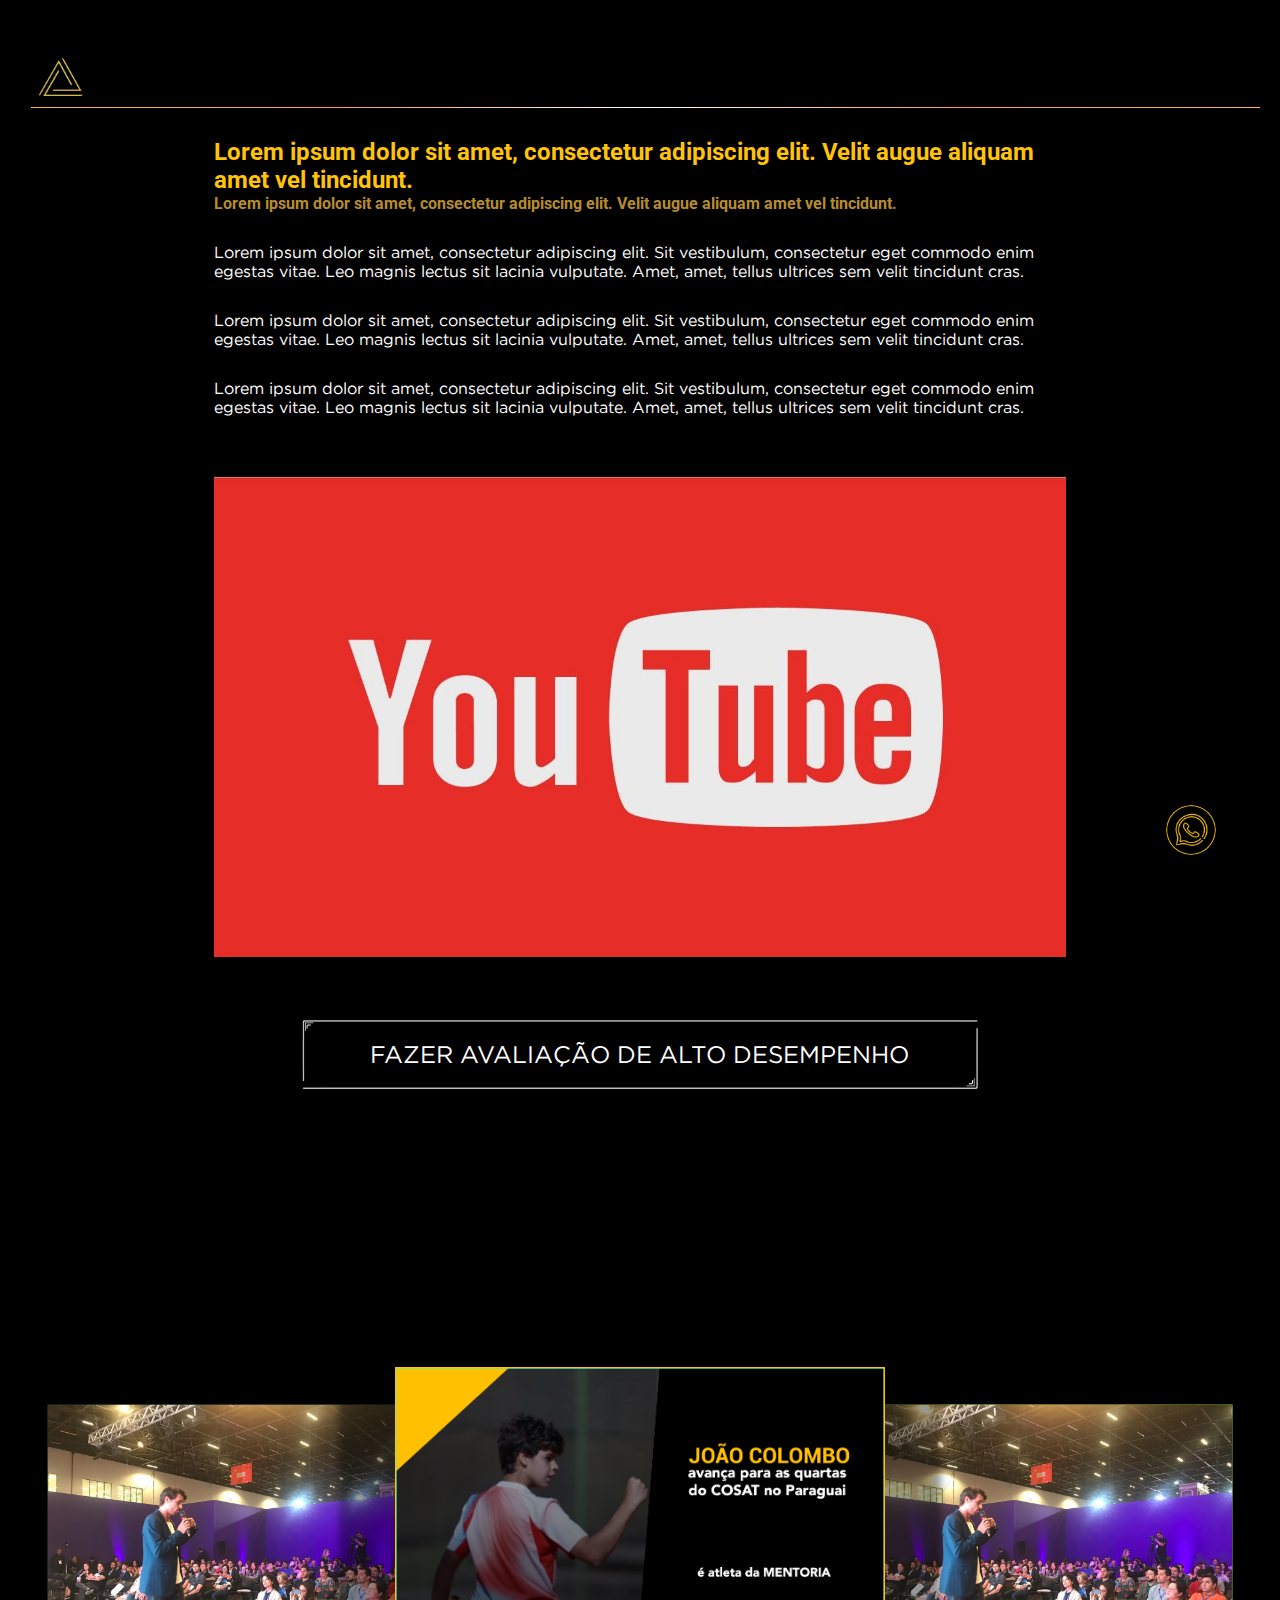
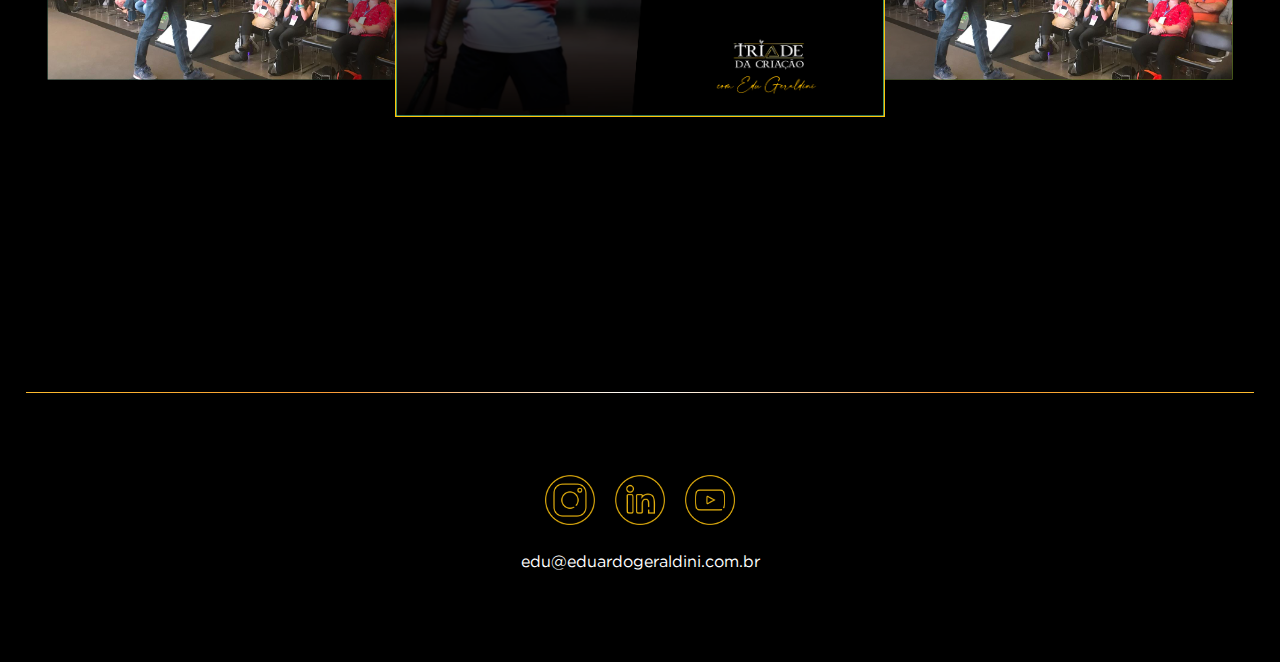
==== para_atletas.html @ 4f47d3ca "UPDATE: alterado logo" ====
<!DOCTYPE html>
<html lang="pt-BR">
    <head>
        <meta charset="UTF-8">
        <meta http-equiv="X-UA-Compatible" content="IE=edge">
        <meta name="viewport" content="width=device-width, initial-scale=1.0">

        <link rel="shortcut icon" href="./components/images/Ativo 2logo.png" type="image/x-icon">

        <link rel="preconnect" href="https://fonts.googleapis.com">
        <link rel="preconnect" href="https://fonts.gstatic.com" crossorigin>
        <link href="https://fonts.googleapis.com/css2?family=Roboto:wght@400;700&display=swap" rel="stylesheet">

    
        <link rel="stylesheet" href="./styles/global.css">
        <link rel="stylesheet" href="./styles/atleta.css">
        <script src="./scripts/js/global.js" defer></script>
    
        <title>Eduardo Geraldini</title>
    </head>
    <body>
        <main>
            <header id="main_header">
                <div class="logo">
                    <a href="/"><img class="bg_home" src="./components/images/Ativo 2logo.png"></a>
                </div>
                <nav class="main_menu" style="display: none;">
                    <ul class="menu">
                        <li class="menu_item"><a href="#">home</a></li>
                        <li class="menu_item"><a href="#section">seção 1</a></li>
                        <li class="menu_item"><a href="#section1">seção 2</a></li>
                    </ul>
                </nav>
            <div class="barra"></div>
            </header>
            <section class="content --1" id="home">
                <div class="box">
                    <h1>Lorem ipsum dolor sit amet, consectetur adipiscing elit. Velit augue aliquam amet vel tincidunt.</h1>
                    <h2>Lorem ipsum dolor sit amet, consectetur adipiscing elit. Velit augue aliquam amet vel tincidunt.</h2>
                    <p>Lorem ipsum dolor sit amet, consectetur adipiscing elit. Sit vestibulum, consectetur eget commodo enim egestas vitae. Leo magnis lectus sit lacinia vulputate. Amet, amet, tellus ultrices sem velit tincidunt cras.</p>
                    <p>Lorem ipsum dolor sit amet, consectetur adipiscing elit. Sit vestibulum, consectetur eget commodo enim egestas vitae. Leo magnis lectus sit lacinia vulputate. Amet, amet, tellus ultrices sem velit tincidunt cras.</p>
                    <p>Lorem ipsum dolor sit amet, consectetur adipiscing elit. Sit vestibulum, consectetur eget commodo enim egestas vitae. Leo magnis lectus sit lacinia vulputate. Amet, amet, tellus ultrices sem velit tincidunt cras.</p>
                    <video src="" poster="./components/images/Youtube-Thumbnail-Downloader.jpg"></video>
                    <div class="btn_google_form">
                        <a href="https://forms.gle/LegvNGj2AMkjWFtb8" target="_blank">FAZER AVALIAÇÃO DE ALTO DESEMPENHO</a>
                    </div>
                </div>
            </section>

            <section class="content --3" id="section1">
                <div class="slide">
                    <div class="row">
                        <article class="slide_item --a"><img src="./components/images/gallery_assets/Foto 4 WTW.jpeg" alt=""></article>
                        <article class="slide_item --b"><img src="./components/images/gallery_assets/Captura de Tela 2022-07-29 às 17.13.07.png" alt=""></article>
                        <article class="slide_item --c"><img src="./components/images/gallery_assets/Foto 4 WTW.jpeg" alt=""></article>
                    </div>
                </div>
            </section>
            <footer id="main_footer">
                <div class="barra"></div>
                <div class="footer_container">
                    <div class="social">
                        <ul class="social_icom">
                            <li><a href="#"><img src="./components/images/Ativo 5ICONE.png" alt="Instagram Ediardo Geraldini"></a></li>
                            <li><a href="#"><img src="./components/images/Ativo 6ICONE.png" alt="Linkedin Eduardo Geraldini"></a></li>
                            <li><a href="#"><img src="./components/images/Ativo 7ICONE.png" alt="Canal do youtube Ediardo Geraldini"></a></li>
                        </ul>
                    </div>
                    <div class="contato_info">
                        <ul>
                            <li style="display: none;"><img src="./components/images/whatsapp_logo.png">11 98545-6263</li>
                            <li>edu@eduardogeraldini.com.br </li>
                        </ul>
                    </div>
                </div>
                
                <a class="float_btn" href="https://api.whatsapp.com/send?phone=+5511985456263&text=Eduardo%20Geraldini"
        target="_blank">
        <img src="./components/images/whatsapp_logo.png" alt="Contato pelo WhatsApp" />
        </a>
            </footer>
        </main>
    </body>
</html>
---- styles/global.css ----
*,
*::after,
*::before{
    margin: 0;
    padding: 0;
    color: inherit;
    list-style: none;
    text-decoration: none;
    box-sizing: border-box;
    font-family: 'gotham';
}
@font-face {
    font-family: 'gotham';
    src: url('../components/fonts/gotham.woff2') format('woff2');
    src: url('../components/fonts/gotham.woff') format('woff');
    font-weight: normal;
    font-style: normal;}
:root{
    --height-MAIN_HEADER: 12vh;
    --default-horizontal-SPACING: 2.4vw;
    --minimum-horizontal-SPACING: .8vw;
    --default-vertical-SPACING: 3vh;
    --max-vertical-SPACING: 5vh;
    --minimum-vertical-SPACING: 1vh;
    --color-BG: black;
    --color-MAIN: #FFC309;
    --color-SECOND: #FF6C2F;
    --color-COMPLEMENTAR_1: #b78c30;
    --color-COMPLEMENTAR_2: #faedbc;
}
html{
    scroll-behavior: smooth;
}
:target{
    scroll-margin-top: var(--height-MAIN_HEADER);
}

.titulos{
    display: block;
    width: 100%;
    color: var(--color-COMPLEMENTAR_1);
}

body{
    background-color: var(--color-BG);
}

section, #main_header, #main_footer{
    width: 100%;
}

section{
    padding: 0 var(--default-horizontal-SPACING);
    height: 88vh;
    max-width: 1366px;
}
main{
    margin: 0 auto;
    max-width: 1366px;
}
h1, h2, h3{
    font-family: 'Roboto';
}

#home{
    margin-top: var(--height-MAIN_HEADER);
}

#main_header{
    top: 0;
    z-index: 2;
    display: flex;
    position: fixed;
    max-width: 1366px;
    padding: 0 var(--default-horizontal-SPACING);
    align-items: flex-end;
    justify-content: space-between;
    height: var(--height-MAIN_HEADER);
    background-color: var(--color-BG);
    min-height: var(--height-MAIN_HEADER);
}
.barra{
    position:absolute;
    width: 96%;
    max-width: 1366px;
    height: 1px;
    background: rgb(253,187,45);
    background: linear-gradient(318deg, rgba(253,187,45,1) 0%, rgba(250,155,54,1) 25%, rgba(255,255,255,1) 50%, rgba(250,155,54,1) 75%, rgba(253,187,45,1) 100%);
}
.logo{
    display: flex;
    align-items: center;
    justify-content: center;
    padding: .5rem;
    width: 60px;
    height: auto;
}
.logo img{
    width: 100%;
    height: auto;
}
.menu{
    display: flex;
    color: white;
    font-size: 18px;
    align-items: center;
    font-family: 'roboto';
    text-transform: uppercase;
    gap: var(--default-horizontal-SPACING);
    padding-bottom: var(--minimum-vertical-SPACING);
}
.menu_item:hover{
    font-weight: bolder;
    transform: scale(1.1);
    color: var(--color-MAIN);
    transition: all 100ms linear;
}

#main_footer{
    display: flex;
    flex-direction: column;
    align-items: center;
    height: 30vh;
}
.footer_container{
    display: flex;
    flex-direction: column;
    justify-content: center;
    align-items: center;
    height: 100%;
}
.social{
    display: flex;
    width: auto;
    justify-content: space-between;
}
.social_icom{
    display: flex;
    align-self: center;
    justify-content: space-between;
    gap: 20px;
    /* width: 180px; */
}
.social_icom img{
    width: 50px;
}

.contato_info ul{
    display: flex;
    flex-direction: column;
    width: 100%;
    color: white;
    align-items: center;
}
.contato_info ul li{
    display: flex;
    column-gap: 10px;
    justify-content: space-center;
    align-items: center;
    height: 4vh;
    margin-top: 15px;
}
.contato_info img{
    width: 40px;
    height: 40px;
}
.float_btn{
    position:fixed;
    display: flex;
    align-items: center;
    justify-content: center;
    bottom:5%;
    right:5%;
    background-color: rgb(0, 0, 0);
    clip-path: circle();
}
.float_btn img{
    width: 50px;
}
@media (min-width:1367px) {
    main{

        width: 1366px;
    }
    section{
        padding: 0 0 0 0;
    }
    #main_header{
        padding-left: 0;
        padding-right: var(--minimum-horizontal-SPACING);
        width: 100%;
    }
    .barra{
        width: 100%;
    }
}
---- styles/atleta.css ----
body{
    color: white;
}
#home{
    display: flex;
    justify-content: center;
    height: auto;
}

.box{
    display: flex;
    flex-wrap: wrap;
    justify-content: left;
    width: 70%;
    height: auto;
    margin-top: 30px;
}
.box p{
    margin-top: 30px;
}
.box h1{
    font-size:1.5em;
    color: var(--color-MAIN);
}
.box h2{
    font-size: 1em;
    color: var(--color-COMPLEMENTAR_1);
}
video{
    width: 100%;
    margin: 60px 0;
}
.btn_google_form{
    width: 80%;
    margin: 0 auto;
    border-radius: 4px;
    padding: .2rem;
}
.btn_google_form:hover{
    font-weight: bolder;
    background-color: var(--color-SECOND);
}
.btn_google_form a{
    display: flex;
    justify-content: center;
    font-size: 1.5em;
    margin: 0 auto;
    width: 100%;
    height: auto;
    transition: background-color linear 100ms;
    
    border: 20px solid black;
    border-image: url('../components/images/Ativo\ 35PARA\ NEGOCIOS.png') 100% round;
    /* border-image-width: auto; */
    border-image-slice: 27;
    overflow: hidden;
}
.--3{
    display: flex;
    justify-content: center;
    align-items: center;
    height: 100vh;
    /* background-color: gray; */
}

.slide{
    display: flex;
    justify-content: center;
    align-items: center;
    width: 1000px;
    height: 450px;
    /* background-color: aquamarine; */
}
.row{
    display: flex;
    gap: 50px;
}
.slide_item{
    width: 350px;
    height: 250px;
    overflow: hidden;
}
.slide_item img{
    width: 100%;
    height: auto;
}
.--a{
    order: 1;
    transform: scale(1.1);
    background-color: rgb(13, 73, 53);
}
.--b{
    order: 2;
    z-index: 1;
    transform: scale(1.4);
    border: 1px solid var(--color-MAIN);
    background-color: aqua;
    box-shadow: 50px 0px 5px -10px rgba(0, 0, 0, 0.4), -50px 0px 5px -10px rgba(0, 0, 0, 0.4);
}
.--c{
    order: 3;
    transform: scale(1.1);
    background-color: yellowgreen;
}
@media screen and (max-width:820px) {
    .--1, .--3{
        display: none;
    }
    .--2{
        /* width: 90%; */
        transform: scale(0);
    }
}
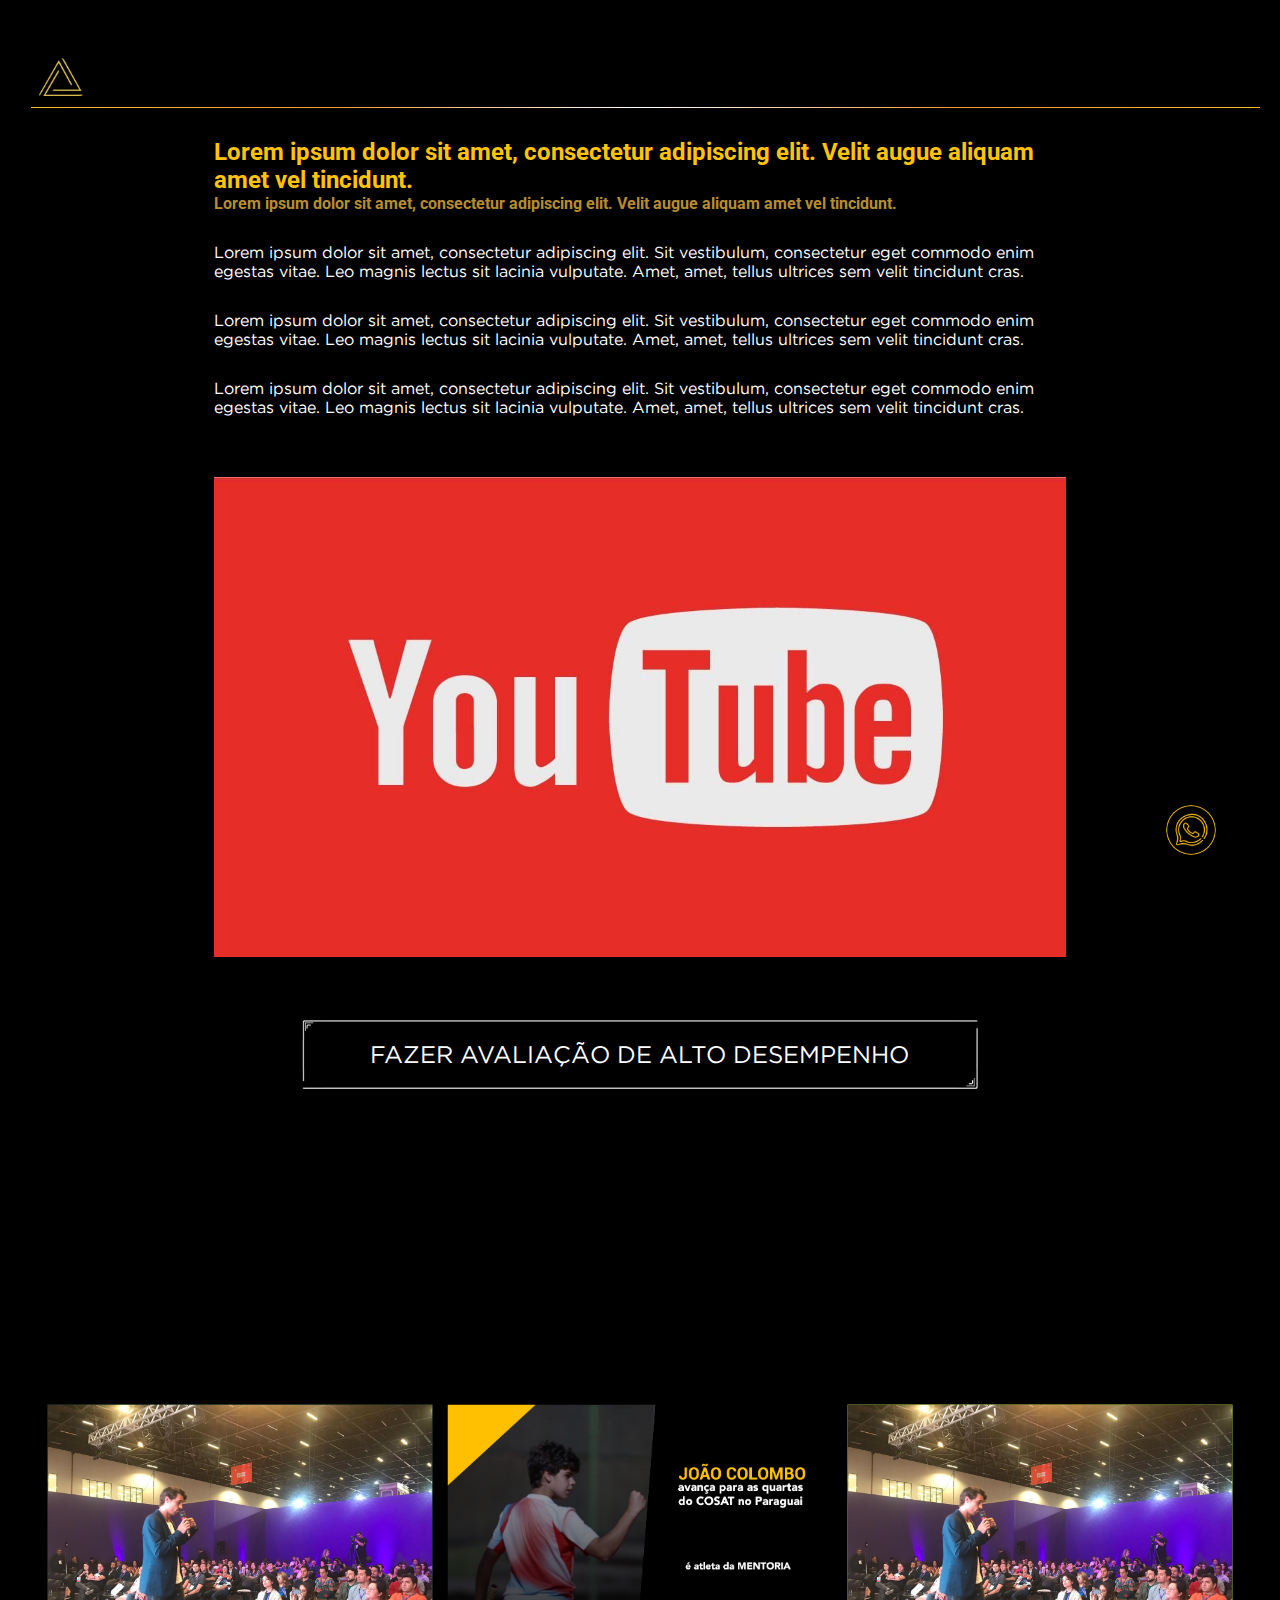
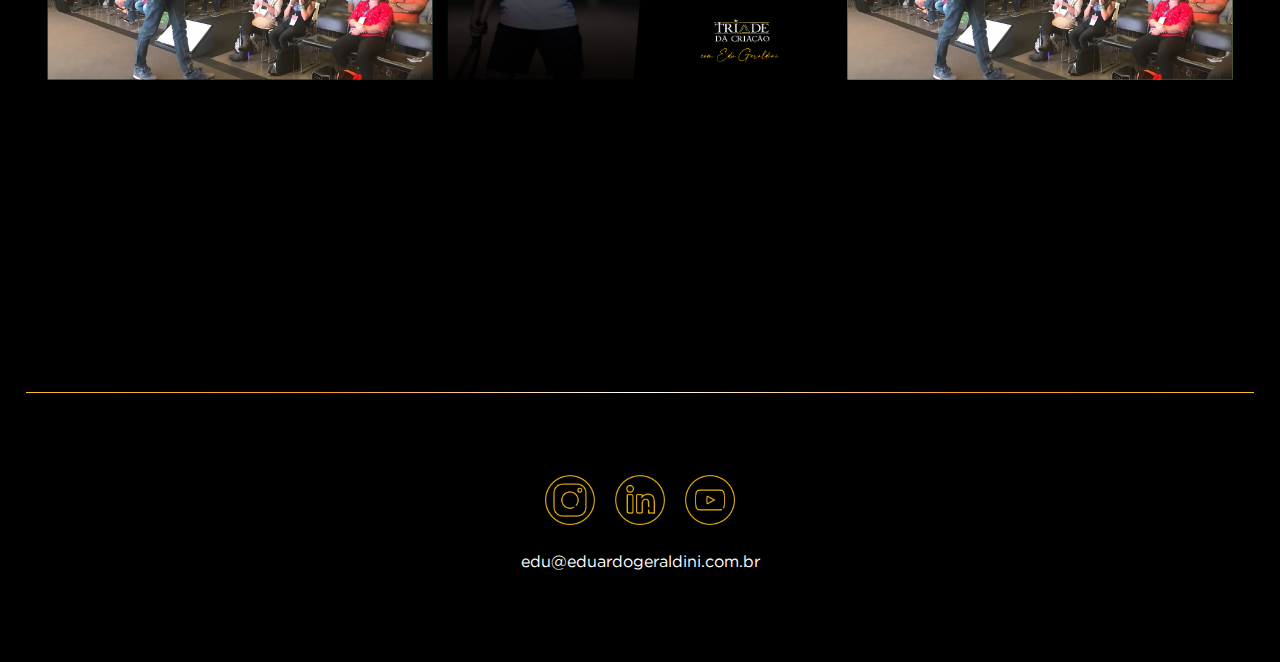
==== commit b1d9c50c: "UPDATE: inicio da interação do slide" ====
--- a/para_atletas.html
+++ b/para_atletas.html
@@ -50,7 +50,7 @@
             <section class="content --3" id="section1">
                 <div class="slide">
                     <div class="row">
-                        <article class="slide_item --a"><img src="./components/images/gallery_assets/Foto 4 WTW.jpeg" alt=""></article>
+                        <article class="slide_item --a"><img class="imgem" src="./components/images/gallery_assets/Foto 4 WTW.jpeg" alt=""></article>
                         <article class="slide_item --b"><img src="./components/images/gallery_assets/Captura de Tela 2022-07-29 às 17.13.07.png" alt=""></article>
                         <article class="slide_item --c"><img src="./components/images/gallery_assets/Foto 4 WTW.jpeg" alt=""></article>
                     </div>
--- a/styles/global.css
+++ b/styles/global.css
@@ -182,6 +182,11 @@
 
         width: 1366px;
     }
+    .logo{
+        height: auto;
+        width: 100%;
+        background-color: #b78c30;
+    }
     section{
         padding: 0 0 0 0;
     }
--- a/styles/atleta.css
+++ b/styles/atleta.css
@@ -92,15 +92,19 @@
 .--b{
     order: 2;
     z-index: 1;
-    transform: scale(1.4);
-    border: 1px solid var(--color-MAIN);
-    background-color: aqua;
-    box-shadow: 50px 0px 5px -10px rgba(0, 0, 0, 0.4), -50px 0px 5px -10px rgba(0, 0, 0, 0.4);
+    transform: scale(1.1);
+    transition: all 500ms linear;
 }
 .--c{
     order: 3;
     transform: scale(1.1);
     background-color: yellowgreen;
+}
+.dest{
+    transform: scale(1.4);
+    background-color: aqua;
+    border: 1px solid var(--color-MAIN);
+    box-shadow: 50px 0px 5px -10px rgba(0, 0, 0, 0.4), -50px 0px 5px -10px rgba(0, 0, 0, 0.4);
 }
 @media screen and (max-width:820px) {
     .--1, .--3{
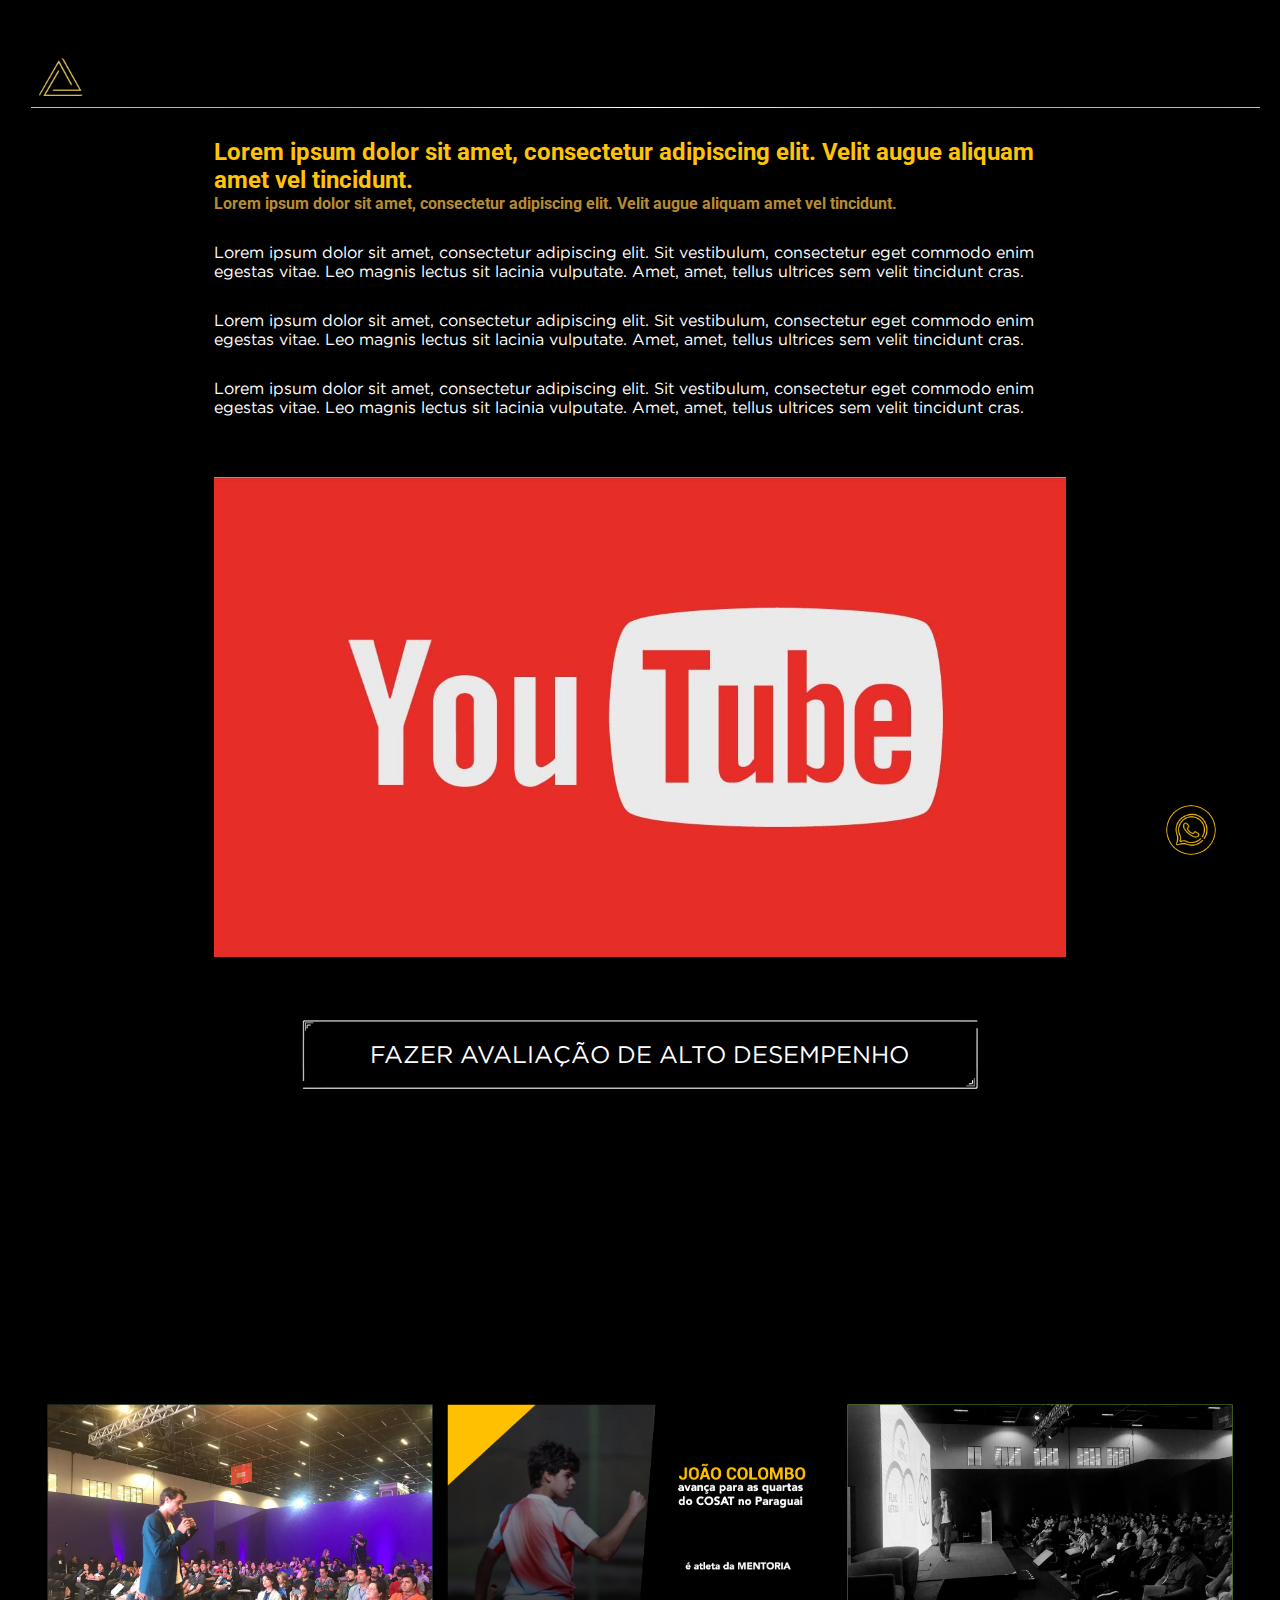
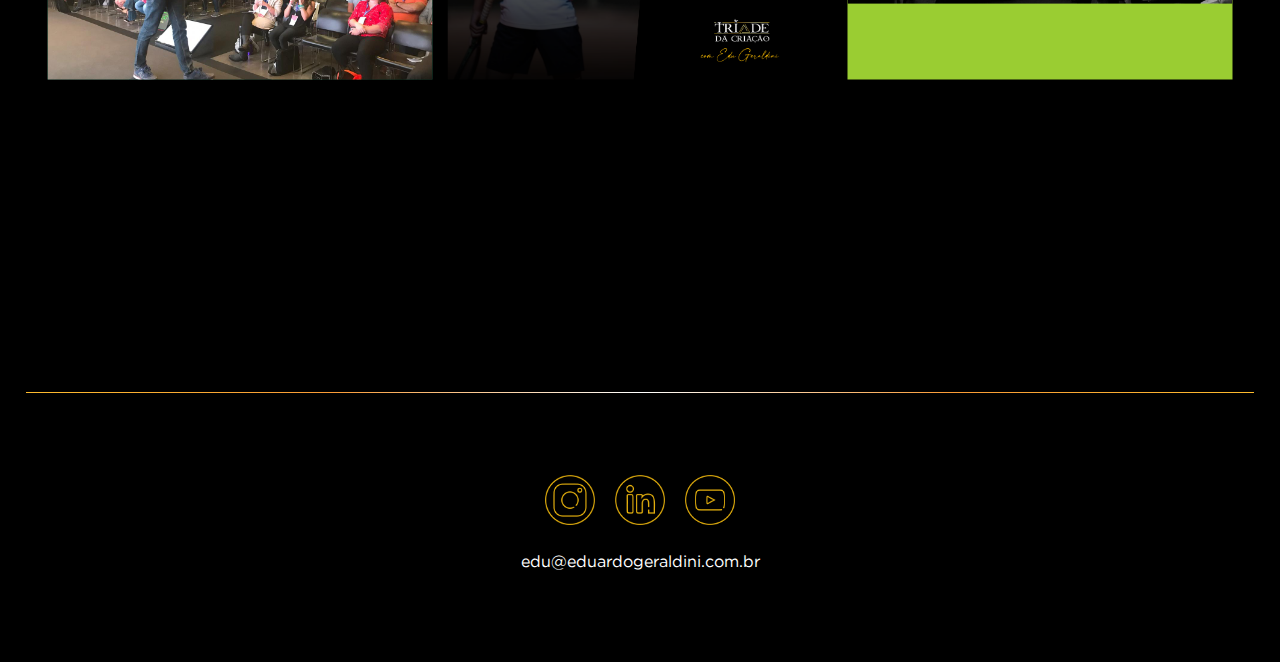
==== commit 52c630dd: "UPDATE: inicio da interação do slide" ====
--- a/para_atletas.html
+++ b/para_atletas.html
@@ -52,7 +52,7 @@
                     <div class="row">
                         <article class="slide_item --a"><img class="imgem" src="./components/images/gallery_assets/Foto 4 WTW.jpeg" alt=""></article>
                         <article class="slide_item --b"><img src="./components/images/gallery_assets/Captura de Tela 2022-07-29 às 17.13.07.png" alt=""></article>
-                        <article class="slide_item --c"><img src="./components/images/gallery_assets/Foto 4 WTW.jpeg" alt=""></article>
+                        <article class="slide_item --c"><img src="./components/images/gallery_assets/Edu palestrando no WTW.png" alt=""></article>
                     </div>
                 </div>
             </section>
--- a/styles/atleta.css
+++ b/styles/atleta.css
@@ -101,7 +101,7 @@
     background-color: yellowgreen;
 }
 .dest{
-    transform: scale(1.4);
+    transform: scale(1.2);
     background-color: aqua;
     border: 1px solid var(--color-MAIN);
     box-shadow: 50px 0px 5px -10px rgba(0, 0, 0, 0.4), -50px 0px 5px -10px rgba(0, 0, 0, 0.4);
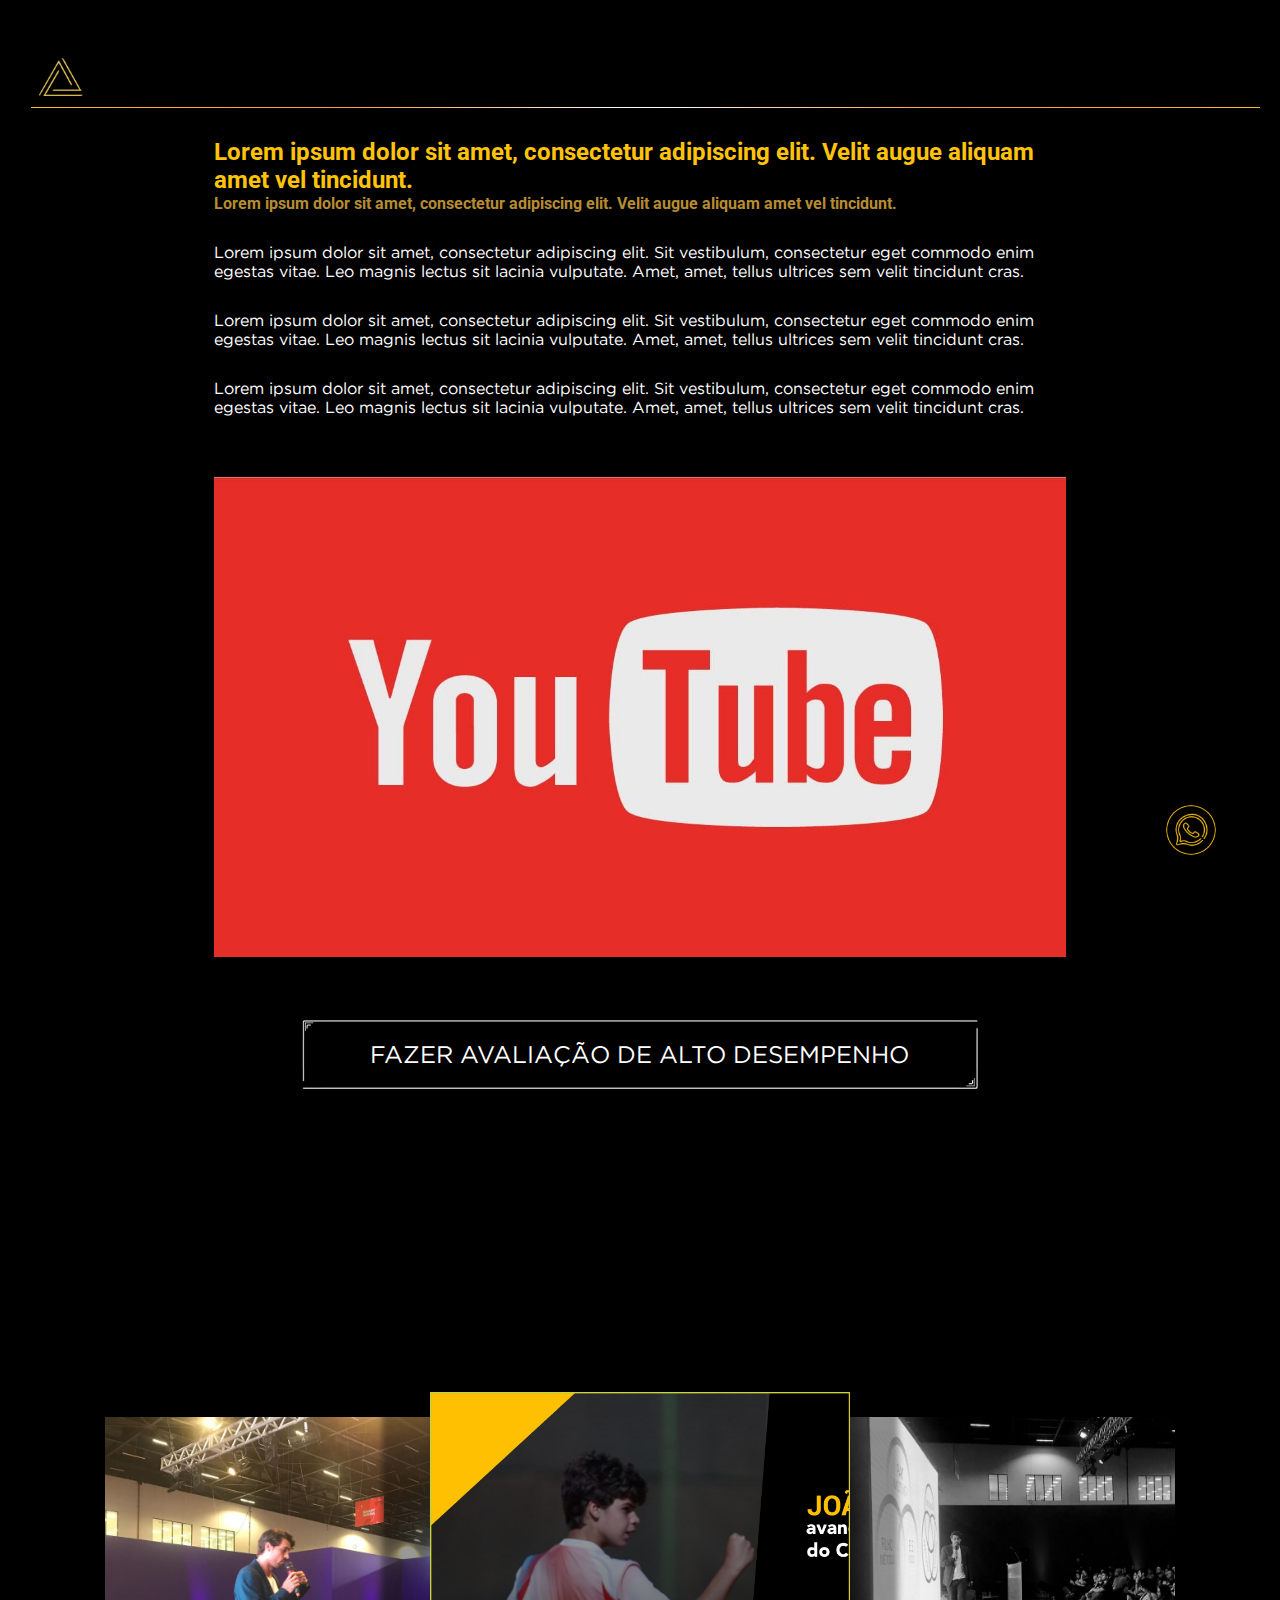
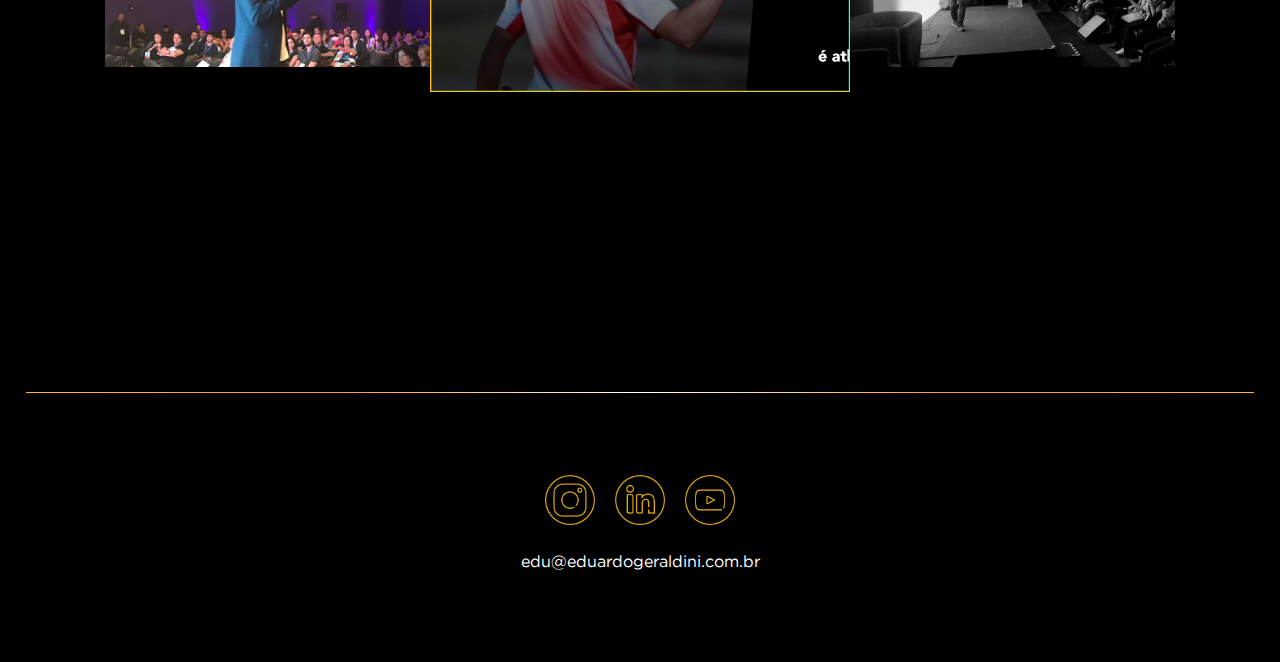
==== commit f00a2f31: "UPDATE: configurando slide da pagina de atletas" ====
--- a/para_atletas.html
+++ b/para_atletas.html
@@ -50,9 +50,9 @@
             <section class="content --3" id="section1">
                 <div class="slide">
                     <div class="row">
-                        <article class="slide_item --a"><img class="imgem" src="./components/images/gallery_assets/Foto 4 WTW.jpeg" alt=""></article>
-                        <article class="slide_item --b"><img src="./components/images/gallery_assets/Captura de Tela 2022-07-29 às 17.13.07.png" alt=""></article>
-                        <article class="slide_item --c"><img src="./components/images/gallery_assets/Edu palestrando no WTW.png" alt=""></article>
+                        <article class="slide_item --a slide_img"><img class="imgem" src="./components/images/gallery_assets/Foto 4 WTW.jpeg" alt=""></article>
+                        <article class="slide_item --b  dest" id="imagem_destaque"><img src="./components/images/gallery_assets/Captura de Tela 2022-07-29 às 17.13.07.png" alt=""></article>
+                        <article class="slide_item --c  slide_img"><img src="./components/images/gallery_assets/Edu palestrando no WTW.png" alt=""></article>
                     </div>
                 </div>
             </section>
--- a/styles/global.css
+++ b/styles/global.css
@@ -184,8 +184,6 @@
     }
     .logo{
         height: auto;
-        width: 100%;
-        background-color: #b78c30;
     }
     section{
         padding: 0 0 0 0;
--- a/styles/atleta.css
+++ b/styles/atleta.css
@@ -73,33 +73,36 @@
 }
 .row{
     display: flex;
-    gap: 50px;
+    gap: 10px;
+    left: 0;
+    transition: all 5s linear;
 }
+
 .slide_item{
     width: 350px;
     height: 250px;
     overflow: hidden;
 }
 .slide_item img{
-    width: 100%;
+    width: 150%;
     height: auto;
 }
 .--a{
     order: 1;
-    transform: scale(1.1);
+    /* transform: scale(1.1); */
     background-color: rgb(13, 73, 53);
 }
 .--b{
     order: 2;
     z-index: 1;
-    transform: scale(1.1);
     transition: all 500ms linear;
 }
 .--c{
     order: 3;
-    transform: scale(1.1);
+    /* transform: scale(1.1); */
     background-color: yellowgreen;
 }
+
 .dest{
     transform: scale(1.2);
     background-color: aqua;
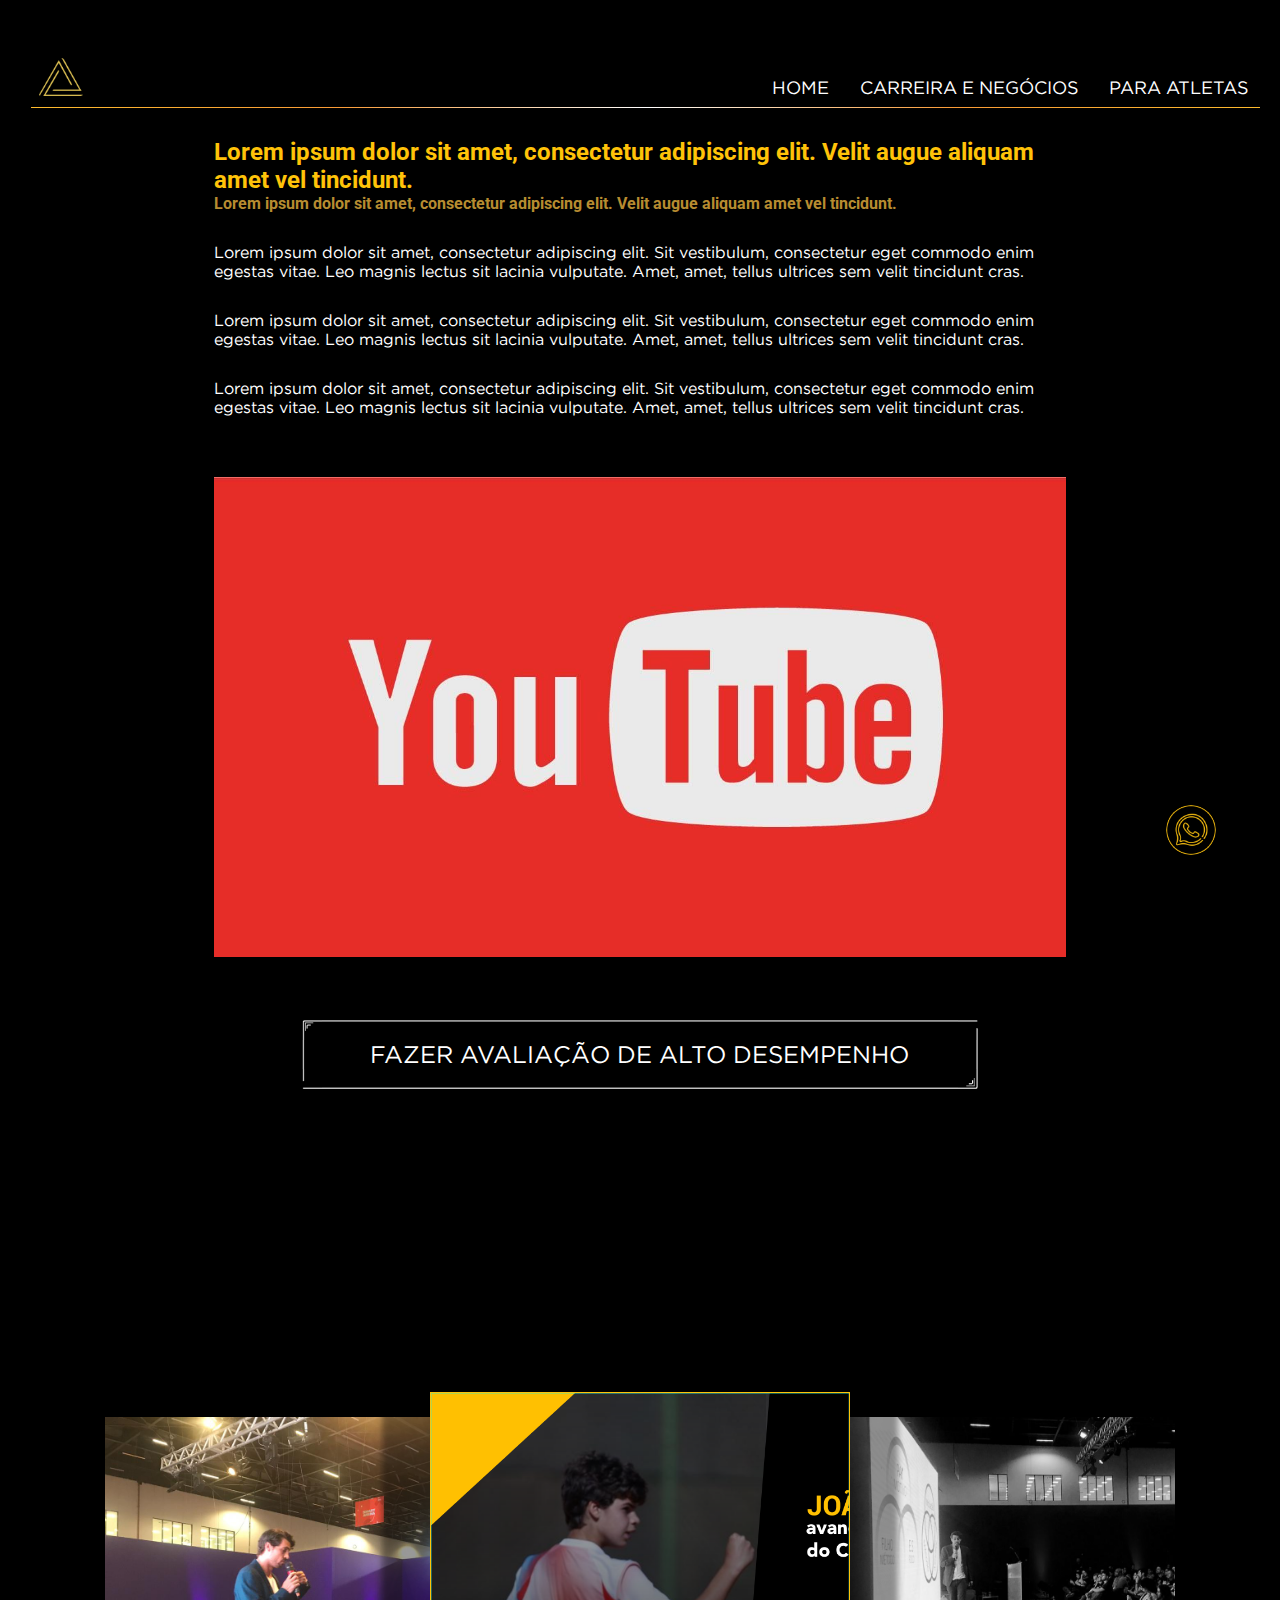
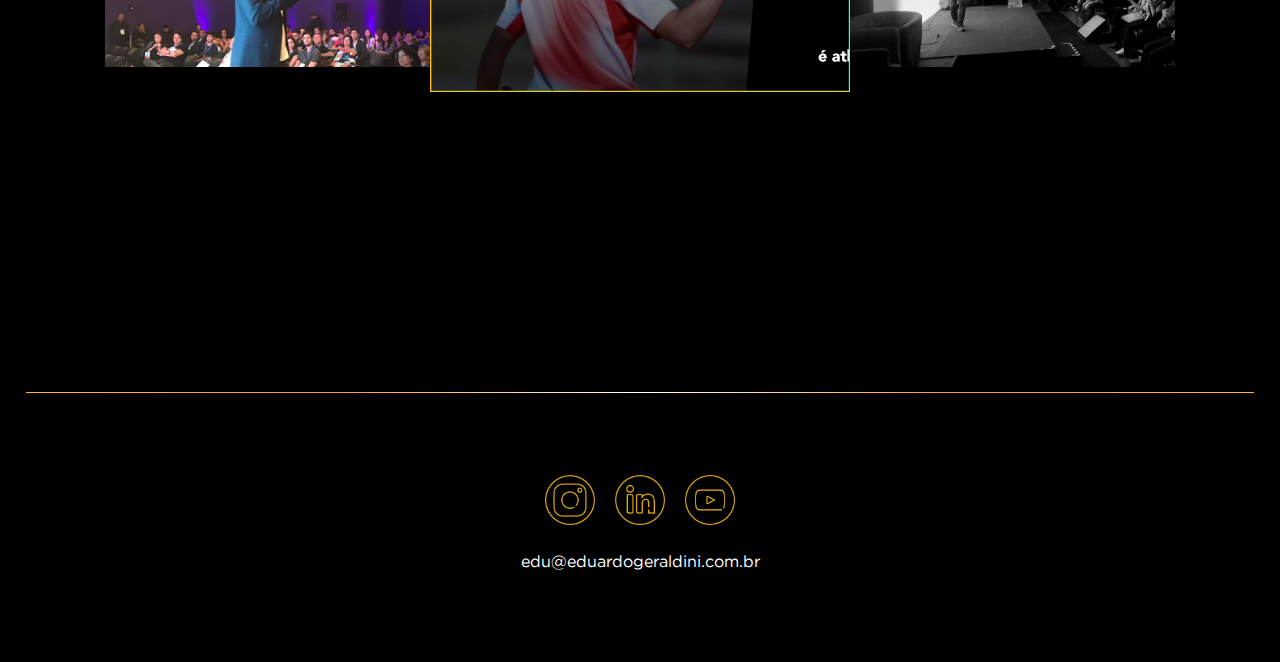
==== commit 4870e77a: "UPDATE: visibilidade do menu nas paginas de atleta e negocios reativado" ====
--- a/para_atletas.html
+++ b/para_atletas.html
@@ -24,11 +24,11 @@
                 <div class="logo">
                     <a href="/"><img class="bg_home" src="./components/images/Ativo 2logo.png"></a>
                 </div>
-                <nav class="main_menu" style="display: none;">
+                <nav class="main_menu">
                     <ul class="menu">
                         <li class="menu_item"><a href="#">home</a></li>
-                        <li class="menu_item"><a href="#section">seção 1</a></li>
-                        <li class="menu_item"><a href="#section1">seção 2</a></li>
+                        <li class="menu_item"><a href="./para_negocios.html">CARREIRA E NEGÓCIOS</a></li>
+                        <li class="menu_item"><a href="./para_atletas.html">para atletas</a></li>
                     </ul>
                 </nav>
             <div class="barra"></div>
@@ -61,9 +61,9 @@
                 <div class="footer_container">
                     <div class="social">
                         <ul class="social_icom">
-                            <li><a href="#"><img src="./components/images/Ativo 5ICONE.png" alt="Instagram Ediardo Geraldini"></a></li>
-                            <li><a href="#"><img src="./components/images/Ativo 6ICONE.png" alt="Linkedin Eduardo Geraldini"></a></li>
-                            <li><a href="#"><img src="./components/images/Ativo 7ICONE.png" alt="Canal do youtube Ediardo Geraldini"></a></li>
+                            <li><a href="https://www.instagram.com/eduardo.geraldini/"><img src="./components/images/Ativo 5ICONE.png" alt="Instagram Ediardo Geraldini"></a></li>
+                            <li><a href="https://br.linkedin.com/in/eduardoandradegeraldini"><img src="./components/images/Ativo 6ICONE.png" alt="Linkedin Eduardo Geraldini"></a></li>
+                            <li><a href="https://www.youtube.com/c/EduardoGeraldini"><img src="./components/images/Ativo 7ICONE.png" alt="Canal do youtube Ediardo Geraldini"></a></li>
                         </ul>
                     </div>
                     <div class="contato_info">
--- a/styles/atleta.css
+++ b/styles/atleta.css
@@ -75,13 +75,13 @@
     display: flex;
     gap: 10px;
     left: 0;
-    transition: all 5s linear;
 }
 
 .slide_item{
     width: 350px;
     height: 250px;
     overflow: hidden;
+    transition: all 5s linear;
 }
 .slide_item img{
     width: 150%;
@@ -102,7 +102,6 @@
     /* transform: scale(1.1); */
     background-color: yellowgreen;
 }
-
 .dest{
     transform: scale(1.2);
     background-color: aqua;
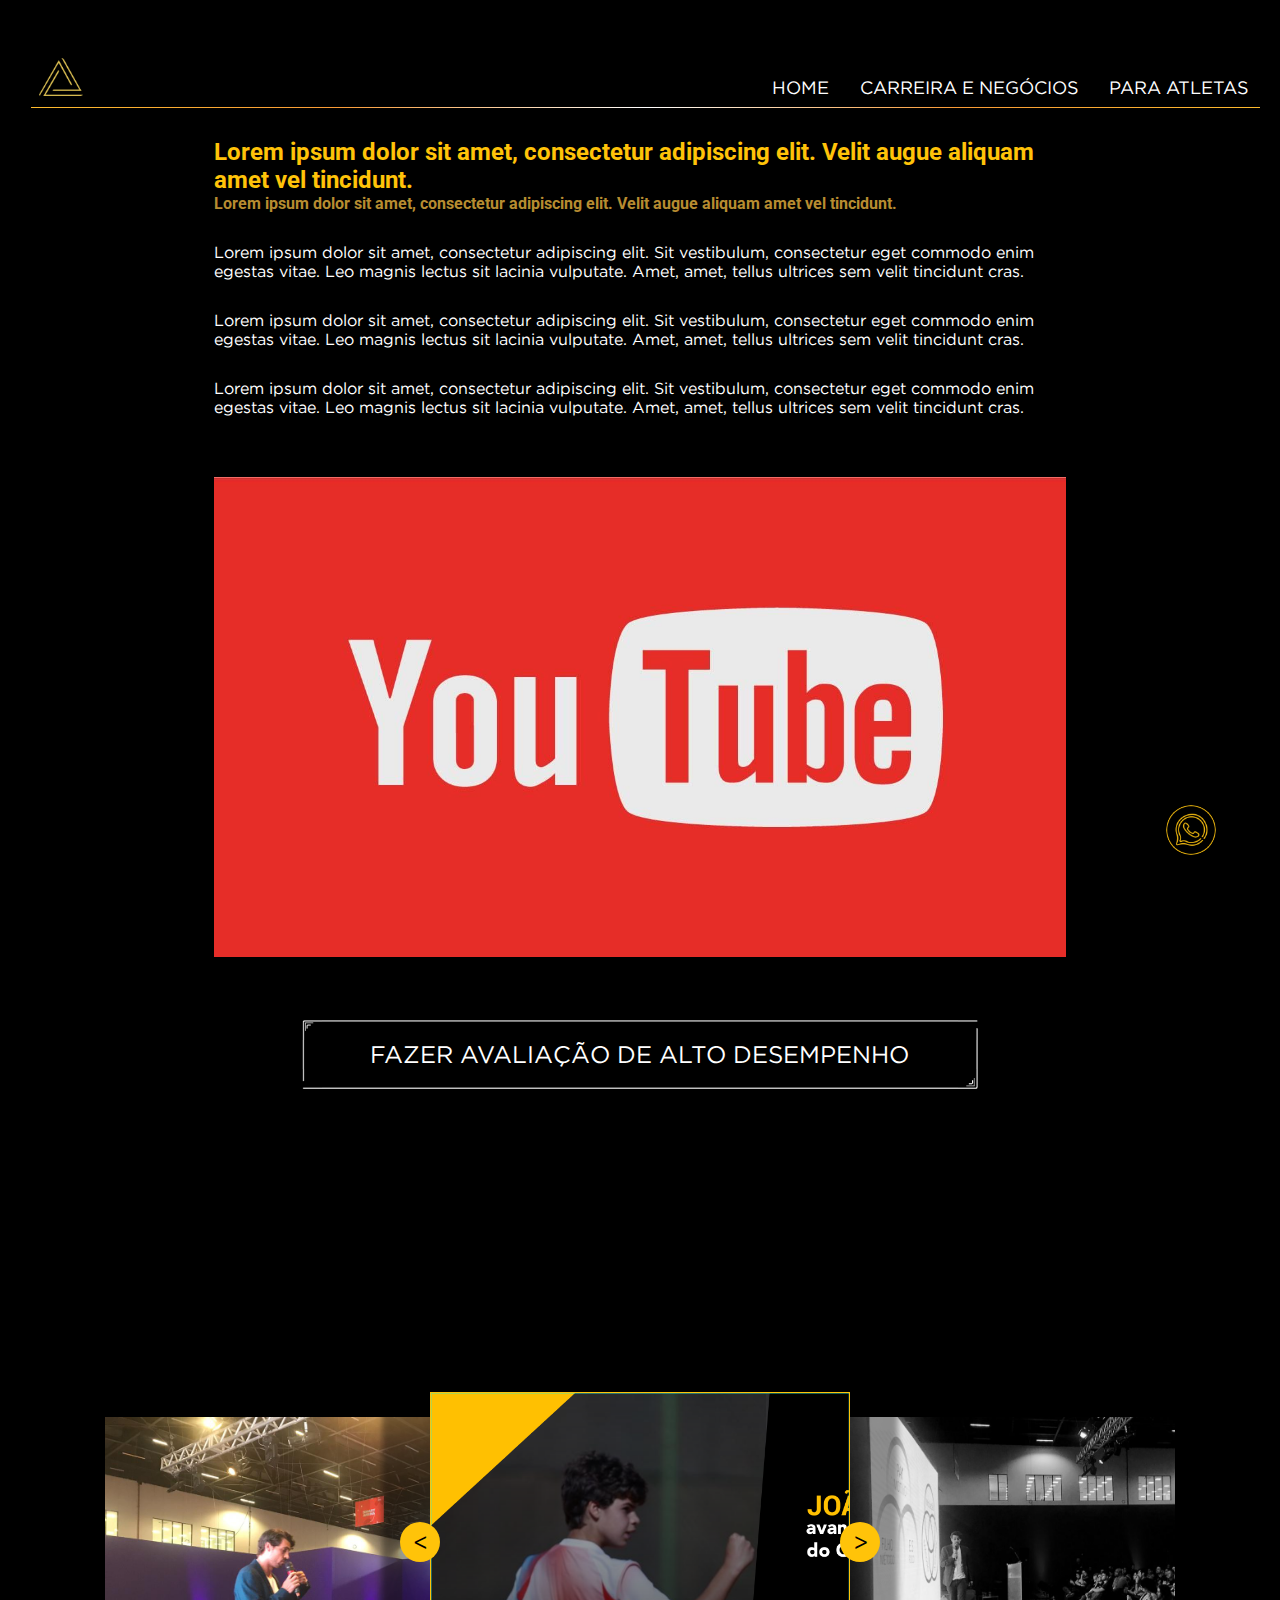
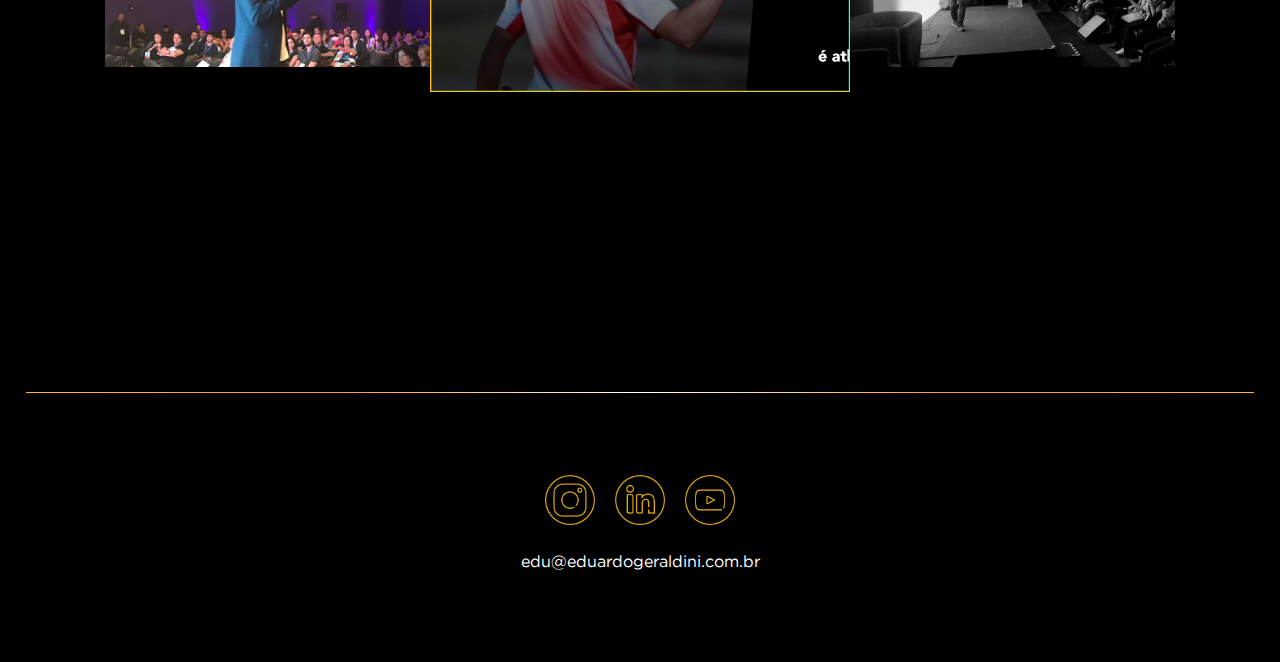
==== commit cace5c6f: "ADD: Adicionado botoes de controlo para o slide show na pagina  para atletas" ====
--- a/para_atletas.html
+++ b/para_atletas.html
@@ -26,7 +26,7 @@
                 </div>
                 <nav class="main_menu">
                     <ul class="menu">
-                        <li class="menu_item"><a href="#">home</a></li>
+                        <li class="menu_item"><a href="./index.html">home</a></li>
                         <li class="menu_item"><a href="./para_negocios.html">CARREIRA E NEGÓCIOS</a></li>
                         <li class="menu_item"><a href="./para_atletas.html">para atletas</a></li>
                     </ul>
@@ -48,6 +48,8 @@
             </section>
 
             <section class="content --3" id="section1">
+                <div class="control left"><</div>
+                <div class="control right">></div>
                 <div class="slide">
                     <div class="row">
                         <article class="slide_item --a slide_img"><img class="imgem" src="./components/images/gallery_assets/Foto 4 WTW.jpeg" alt=""></article>
--- a/styles/atleta.css
+++ b/styles/atleta.css
@@ -108,6 +108,32 @@
     border: 1px solid var(--color-MAIN);
     box-shadow: 50px 0px 5px -10px rgba(0, 0, 0, 0.4), -50px 0px 5px -10px rgba(0, 0, 0, 0.4);
 }
+.control{
+    position: absolute;
+    display: flex;
+    align-items: center;
+    justify-content: center;
+    color: black;
+    z-index: 2;
+    width: 40px;
+    height: 40px;
+    border-radius: 100%;
+    font-size: x-large;
+    cursor: pointer;
+    transition: .2s all linear;
+    background-color: var(--color-MAIN);
+}
+.control:hover{
+    transform: scale(1.1);
+    color: white;
+    background-color: var(--color-SECOND);
+}
+.left{
+    left: 400px;
+}
+.right{
+    right: 400px;
+}
 @media screen and (max-width:820px) {
     .--1, .--3{
         display: none;
